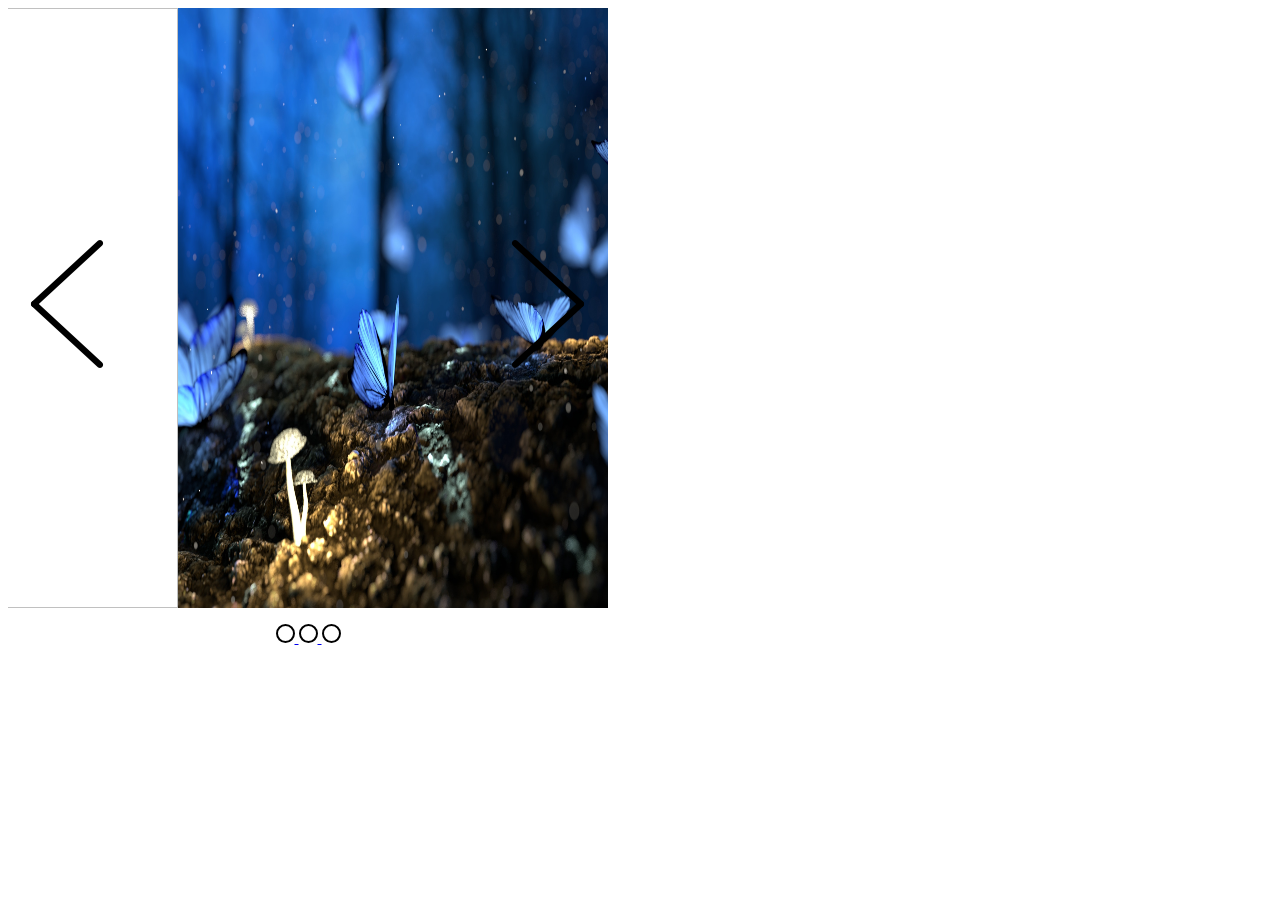
==== ast1/index.html @ e6477c1f "Assignment 1" ====
<!DOCTYPE <!DOCTYPE html>
 <html lang="en"> 
    <head>
        <meta charset="utf-8">
        <meta http-equiv="X-UA-Compatible" content="IE=edge">
        <title> Assignment 1 </title>
        <meta name="description" content="">
        <meta name="viewport" content="width=device-width, initial-scale=1">
        <link rel="stylesheet" type="text/css" href="css/style.css">
    </head>
    <body>
        <div class="x-scroll">
                <div class="image-container" id="carousel">
                    <img src="img/image1.jpg" alt="image1">
                    <img src="img/image2.jpg" alt="image2">
                    <img src="img/image3.jpg" alt="image3">
                </div>     
        </div>
        <ul class="carousel-indicators">
            <a href="#" title="0">
                    <li class="indicator" value="0" onclick="selectIndicator(event)"></li>
            </a>
            <a href="#" title="1">
                    <li class="indicator" value="1" onclick="selectIndicator(event)"></li>
            </a>
            <a href="#" title="2">
                    <li class="indicator" value="2" onclick="selectIndicator(event)"></li>
            </a>
            
            
        </ul>
       <a href="#" title="previous" > 
           <img src="img/arrow-left.png" class="left-arrow" onclick="left()" alt="previous"> 
        </a> 
        <a href="#" title="next">
            <img src="img/arrow-right.png" class="right-arrow" onclick="right()" alt="next">
        </a>
        
        <script src="js/index.js"></script>
    </body>
</html>
---- ast1/css/style.css ----
.image-container {
     height: 600px;
     width: 1800px; 
}

.image-container img {
    height: 600px;
    width: 600px;
    float: left
}

.x-scroll {
    overflow-x: hidden;
    overflow-y: hidden;
    width: 600px;
    height: 600px;
    position: relative;
}

.left-arrow {
    position: absolute;
    left : 3px;
    top : 240px;
}

.right-arrow {
    position: absolute;
    left : 484px;
    top : 240px;
}


.carousel-indicators {
    list-style: none;
    width: 600px;
    text-align: center;
    padding: 0;
    
}

.indicator {
    border: 2px black solid;
    border-radius: 50px;
    width: 15px;
    height: 15px;
    background-color: white;
    display: inline-block;
}
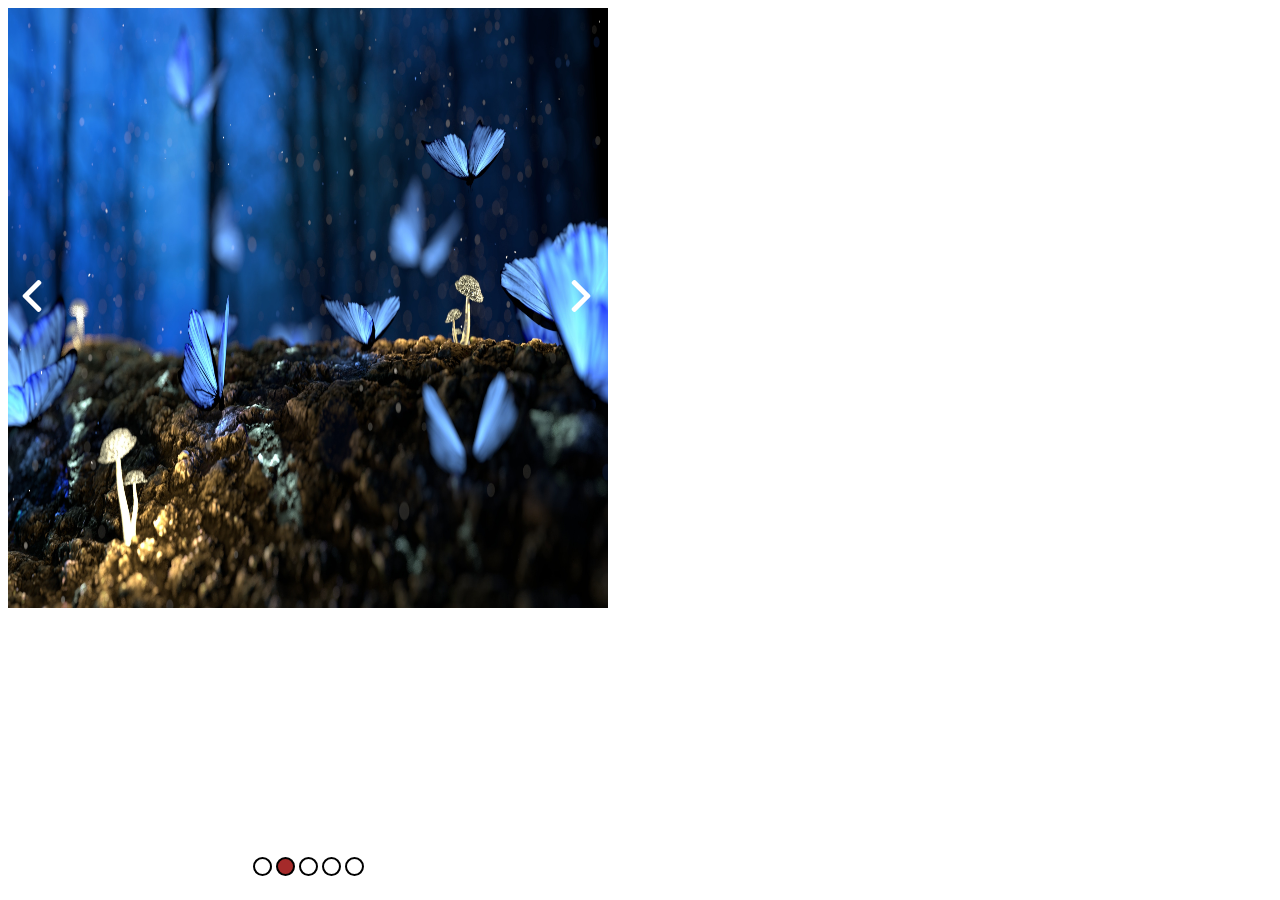
==== commit 25fbc2f5: "Few adjustments made" ====
--- a/ast1/index.html
+++ b/ast1/index.html
@@ -1,41 +1,62 @@
 <!DOCTYPE <!DOCTYPE html>
- <html lang="en"> 
-    <head>
-        <meta charset="utf-8">
-        <meta http-equiv="X-UA-Compatible" content="IE=edge">
-        <title> Assignment 1 </title>
-        <meta name="description" content="">
-        <meta name="viewport" content="width=device-width, initial-scale=1">
-        <link rel="stylesheet" type="text/css" href="css/style.css">
-    </head>
-    <body>
-        <div class="x-scroll">
-                <div class="image-container" id="carousel">
-                    <img src="img/image1.jpg" alt="image1">
-                    <img src="img/image2.jpg" alt="image2">
-                    <img src="img/image3.jpg" alt="image3">
-                </div>     
-        </div>
-        <ul class="carousel-indicators">
-            <a href="#" title="0">
-                    <li class="indicator" value="0" onclick="selectIndicator(event)"></li>
-            </a>
-            <a href="#" title="1">
-                    <li class="indicator" value="1" onclick="selectIndicator(event)"></li>
-            </a>
-            <a href="#" title="2">
-                    <li class="indicator" value="2" onclick="selectIndicator(event)"></li>
-            </a>
-            
-            
-        </ul>
-       <a href="#" title="previous" > 
-           <img src="img/arrow-left.png" class="left-arrow" onclick="left()" alt="previous"> 
-        </a> 
-        <a href="#" title="next">
-            <img src="img/arrow-right.png" class="right-arrow" onclick="right()" alt="next">
-        </a>
-        
-        <script src="js/index.js"></script>
-    </body>
-</html>+<html lang="en">
+  <head>
+    <meta charset="utf-8" />
+    <meta http-equiv="X-UA-Compatible" content="IE=edge" />
+    <title>Assignment 1</title>
+    <meta name="description" content="" />
+    <meta name="viewport" content="width=device-width, initial-scale=1" />
+    <link rel="stylesheet" type="text/css" href="css/style.css" />
+  </head>
+  <body>
+    <div class="x-scroll">
+      <ul class="image-container" id="carousel">
+        <!-- add image here -->
+        <li>
+          <img src="img/image1.jpg" alt="image1" id="0" />
+        </li>
+        <li>
+          <img src="img/image2.jpg" alt="image2" id="1" />
+        </li>
+        <li>
+          <img src="img/image3.jpg" alt="image3" id="2" />
+        </li>
+        <li>
+          <img src="img/image4.jpg" alt="image3" id="3" />
+        </li>
+        <li>
+          <img src="img/image3.jpg" alt="image3" id="2" />
+        </li>
+      </ul>
+    </div>
+    <ul class="carousel-indicators" id="carousel-indicator">
+      <!-- after adding image, add a li too -->
+
+      <li class="indicator"></li>
+      <li class="indicator"></li>
+      <li class="indicator"></li>
+      <li class="indicator"></li>
+      <li class="indicator"></li>
+    </ul>
+    <a href="#" title="previous">
+      <img
+        src="img/arrow-left.png"
+        id="leftarrow"
+        class="left-arrow"
+        onclick="left()"
+        alt="previous"
+      />
+    </a>
+    <a href="#" title="next">
+      <img
+        src="img/arrow-right.png"
+        id="rightarrow"
+        class="right-arrow"
+        onclick="right()"
+        alt="next"
+      />
+    </a>
+
+    <script src="js/index.js"></script>
+  </body>
+</html>
--- a/ast1/css/style.css
+++ b/ast1/css/style.css
@@ -1,49 +1,58 @@
 .image-container {
-     height: 600px;
-     width: 1800px; 
+  height: 600px;
 }
 
 .image-container img {
-    height: 600px;
-    width: 600px;
-    float: left
+  height: 600px;
+  width: 600px;
+  float: left;
+}
+
+.image-container {
+  margin-block-start: 0;
+  margin-block-end: 0;
+  padding-inline-start: 0;
+  list-style: none;
 }
 
 .x-scroll {
-    overflow-x: hidden;
-    overflow-y: hidden;
-    width: 600px;
-    height: 600px;
-    position: relative;
+  overflow-x: hidden;
+  overflow-y: hidden;
+  width: 600px;
+  height: 600px;
+  position: relative;
 }
 
 .left-arrow {
-    position: absolute;
-    left : 3px;
-    top : 240px;
+  position: absolute;
+  left: 16px;
+  top: 280px;
 }
 
 .right-arrow {
-    position: absolute;
-    left : 484px;
-    top : 240px;
+  position: absolute;
+  left: 565px;
+  top: 280px;
 }
 
-
 .carousel-indicators {
-    list-style: none;
-    width: 600px;
-    text-align: center;
-    padding: 0;
-    
+  list-style: none;
+  width: 600px;
+  text-align: center;
+  padding: 0;
+  position: absolute;
+  bottom: 4;
 }
 
 .indicator {
-    border: 2px black solid;
-    border-radius: 50px;
-    width: 15px;
-    height: 15px;
-    background-color: white;
-    display: inline-block;
+  border: 2px black solid;
+  border-radius: 50px;
+  width: 15px;
+  height: 15px;
+  background-color: white;
+  display: inline-block;
 }
 
+.hide {
+  display: none;
+}
